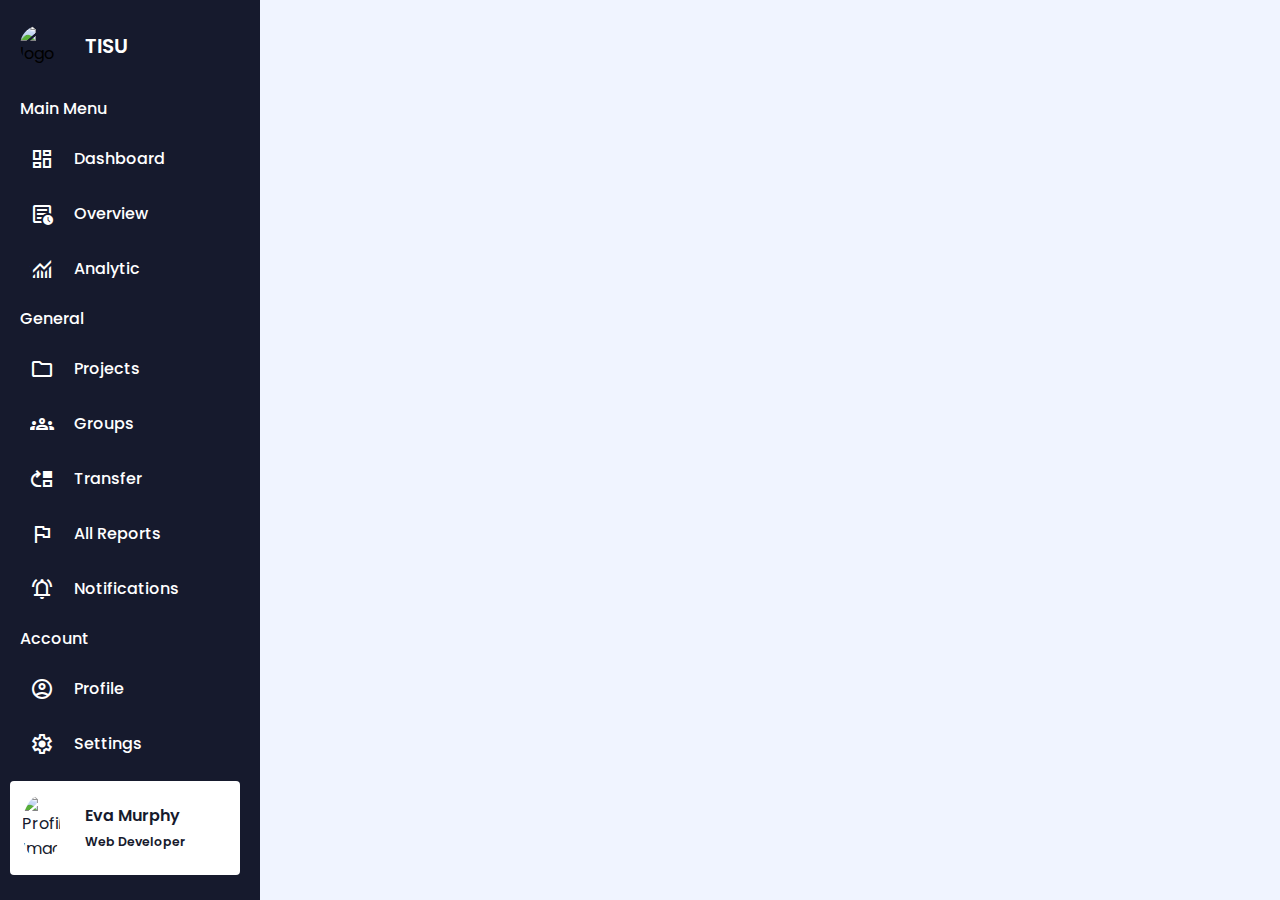
==== index.html @ 717934c8 "Editedfirst" ====
<!DOCTYPE html>
<!-- Coding By CodingNepal - www.codingnepalweb.com -->
<html lang="en">
  <head>
    <meta charset="UTF-8" />
    <meta name="viewport" content="width=device-width, initial-scale=1.0" />
    <title>Sidebar Menu HTML and CSS | CodingNepal</title>
    <!-- Linking Google Font Link For Icons -->
    <link
      rel="stylesheet"
      href="https://fonts.googleapis.com/css2?family=Material+Symbols+Outlined:opsz,wght,FILL,GRAD@20..48,100..700,0..1,-50..200"
    />
    <link rel="stylesheet" href="style.css" />
  </head>
  <body>
    <aside class="sidebar">
      <div class="sidebar-header">
        <img src="https://tisu.uz/images/logo.png" alt="logo" />
        <h2>TISU</h2>
      </div>
      <ul class="sidebar-links">
        <h4>
          <span>Main Menu</span>
          <div class="menu-separator"></div>
        </h4>
        <li>
          <a href="#">
            <span class="material-symbols-outlined"> dashboard </span
            >Dashboard</a
          >
        </li>
        <li>
          <a href="#"
            ><span class="material-symbols-outlined"> overview </span
            >Overview</a
          >
        </li>
        <li>
          <a href="#"
            ><span class="material-symbols-outlined"> monitoring </span
            >Analytic</a
          >
        </li>
        <h4>
          <span>General</span>
          <div class="menu-separator"></div>
        </h4>
        <li>
          <a href="#"
            ><span class="material-symbols-outlined"> folder </span>Projects</a
          >
        </li>
        <li>
          <a href="#"
            ><span class="material-symbols-outlined"> groups </span>Groups</a
          >
        </li>
        <li>
          <a href="#"
            ><span class="material-symbols-outlined"> move_up </span>Transfer</a
          >
        </li>
        <li>
          <a href="#"
            ><span class="material-symbols-outlined"> flag </span>All Reports</a
          >
        </li>
        <li>
          <a href="#"
            ><span class="material-symbols-outlined">
              notifications_active </span
            >Notifications</a
          >
        </li>
        <h4>
          <span>Account</span>
          <div class="menu-separator"></div>
        </h4>
        <li>
          <a href="#"
            ><span class="material-symbols-outlined"> account_circle </span
            >Profile</a
          >
        </li>
        <li>
          <a href="#"
            ><span class="material-symbols-outlined"> settings </span
            >Settings</a
          >
        </li>
        <li>
          <a href="#"
            ><span class="material-symbols-outlined"> logout </span>Logout</a
          >
        </li>
      </ul>
      <div class="user-account">
        <div class="user-profile">
          <img src="https://tisu.uz/images/logo.png" alt="Profile Image" />
          <div class="user-detail">
            <h3>Eva Murphy</h3>
            <span>Web Developer</span>
          </div>
        </div>
      </div>
    </aside>
    <div class="section-container">
      <h1>Salom!</h1>
    </div>
  </body>
</html>
---- style.css ----
/* Importing Google font - Poppins */
@import url("https://fonts.googleapis.com/css2?family=Poppins:wght@400;500;600;700&display=swap");

* {
  margin: 0;
  padding: 0;
  box-sizing: border-box;
  font-family: "Poppins", sans-serif;
}

body {
  min-height: 100vh;
  background: #F0F4FF;
}

.section-container{
  margin-left: 100px;
}

.sidebar {
  position: fixed;
  top: 0;
  left: 0;
  height: 100%;
  width: 85px;
  display: flex;
  overflow-x: hidden;
  flex-direction: column;
  background: #161a2d;
  padding: 25px 20px;
  transition: all 0.4s ease;
}

.sidebar:hover {
  width: 260px;
}

.sidebar .sidebar-header {
  display: flex;
  align-items: center;
}

.sidebar .sidebar-header img {
  width: 42px;
  border-radius: 50%;
}

.sidebar .sidebar-header h2 {
  color: #fff;
  font-size: 1.25rem;
  font-weight: 600;
  white-space: nowrap;
  margin-left: 23px;
}

.sidebar-links h4 {
  color: #fff;
  font-weight: 500;
  white-space: nowrap;
  margin: 10px 0;
  position: relative;
}

.sidebar-links h4 span {
  opacity: 0;
}

.sidebar:hover .sidebar-links h4 span {
  opacity: 1;
}

.sidebar-links .menu-separator {
  position: absolute;
  left: 0;
  top: 50%;
  width: 100%;
  height: 1px;
  transform: scaleX(1);
  transform: translateY(-50%);
  background: #4f52ba;
  transform-origin: right;
  transition-delay: 0.2s;
}

.sidebar:hover .sidebar-links .menu-separator {
  transition-delay: 0s;
  transform: scaleX(0);
}

.sidebar-links {
  list-style: none;
  margin-top: 20px;
  height: 80%;
  overflow-y: auto;
  scrollbar-width: none;
}

.sidebar-links::-webkit-scrollbar {
  display: none;
}

.sidebar-links li a {
  display: flex;
  align-items: center;
  gap: 0 20px;
  color: #fff;
  font-weight: 500;
  white-space: nowrap;
  padding: 15px 10px;
  text-decoration: none;
  transition: 0.2s ease;
}

.sidebar-links li a:hover {
  color: #161a2d;
  background: #fff;
  border-radius: 4px;
}

.user-account {
  margin-top: auto;
  padding: 12px 10px;
  margin-left: -10px;
}

.user-profile {
  display: flex;
  align-items: center;
  color: #161a2d;
}

.user-profile img {
  width: 42px;
  border-radius: 50%;
  border: 2px solid #fff;
}

.user-profile h3 {
  font-size: 1rem;
  font-weight: 600;
}

.user-profile span {
  font-size: 0.775rem;
  font-weight: 600;
}

.user-detail {
  margin-left: 23px;
  white-space: nowrap;
}

.sidebar:hover .user-account {
  background: #fff;
  border-radius: 4px;
}
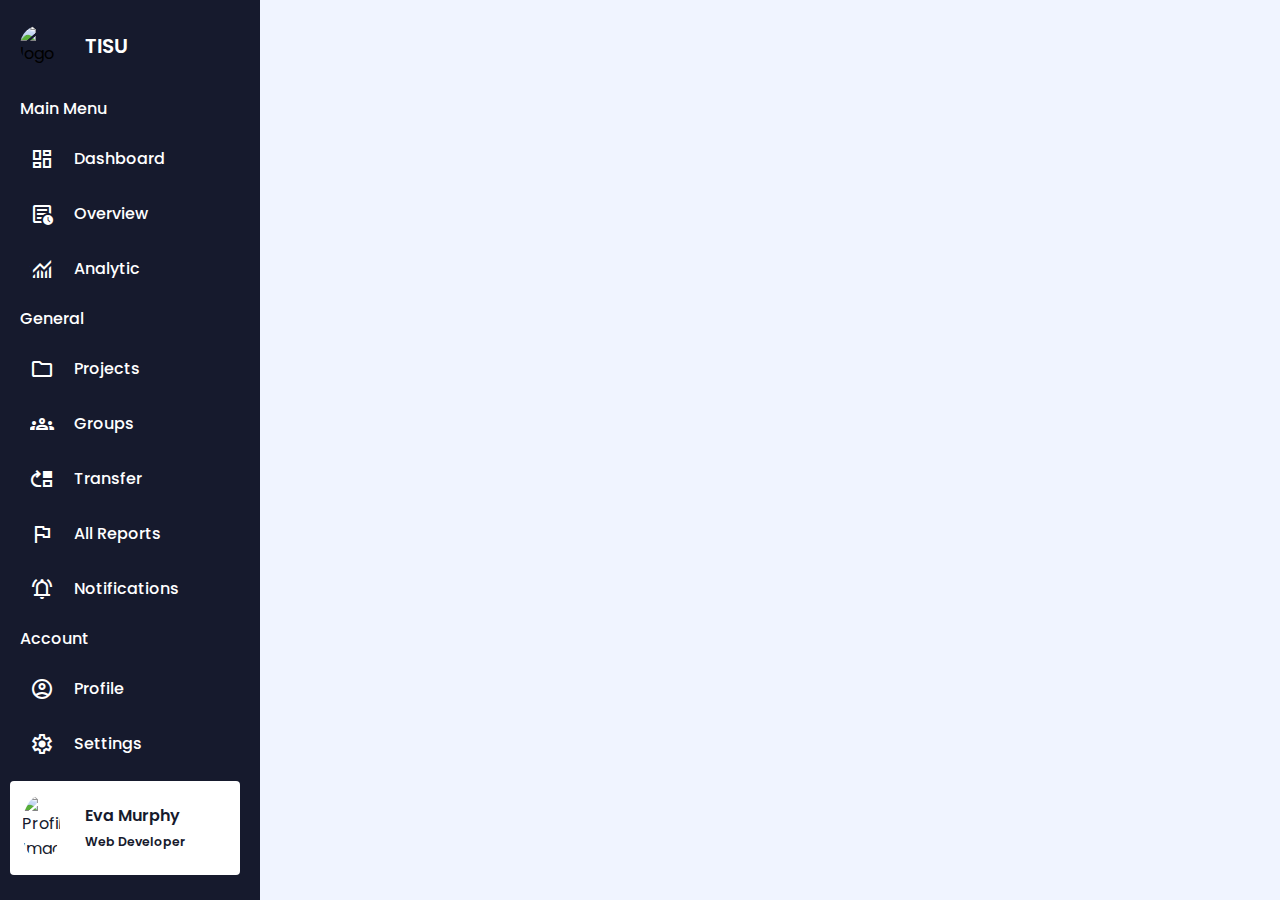
==== commit f6a59c79: "new" ====
--- a/index.html
+++ b/index.html
@@ -104,8 +104,11 @@
         </div>
       </div>
     </aside>
-    <div class="section-container">
+    <div class="main">
       <h1>Salom!</h1>
+    </div>
+    <div class="Projects">
+        Are you Okay
     </div>
   </body>
 </html>--- a/style.css
+++ b/style.css
@@ -13,7 +13,7 @@
   background: #F0F4FF;
 }
 
-.section-container{
+.main {
   margin-left: 100px;
 }
 
@@ -153,4 +153,9 @@
 .sidebar:hover .user-account {
   background: #fff;
   border-radius: 4px;
+}
+
+.Projects {
+    margin-left: 100px;
+    display: none;
 }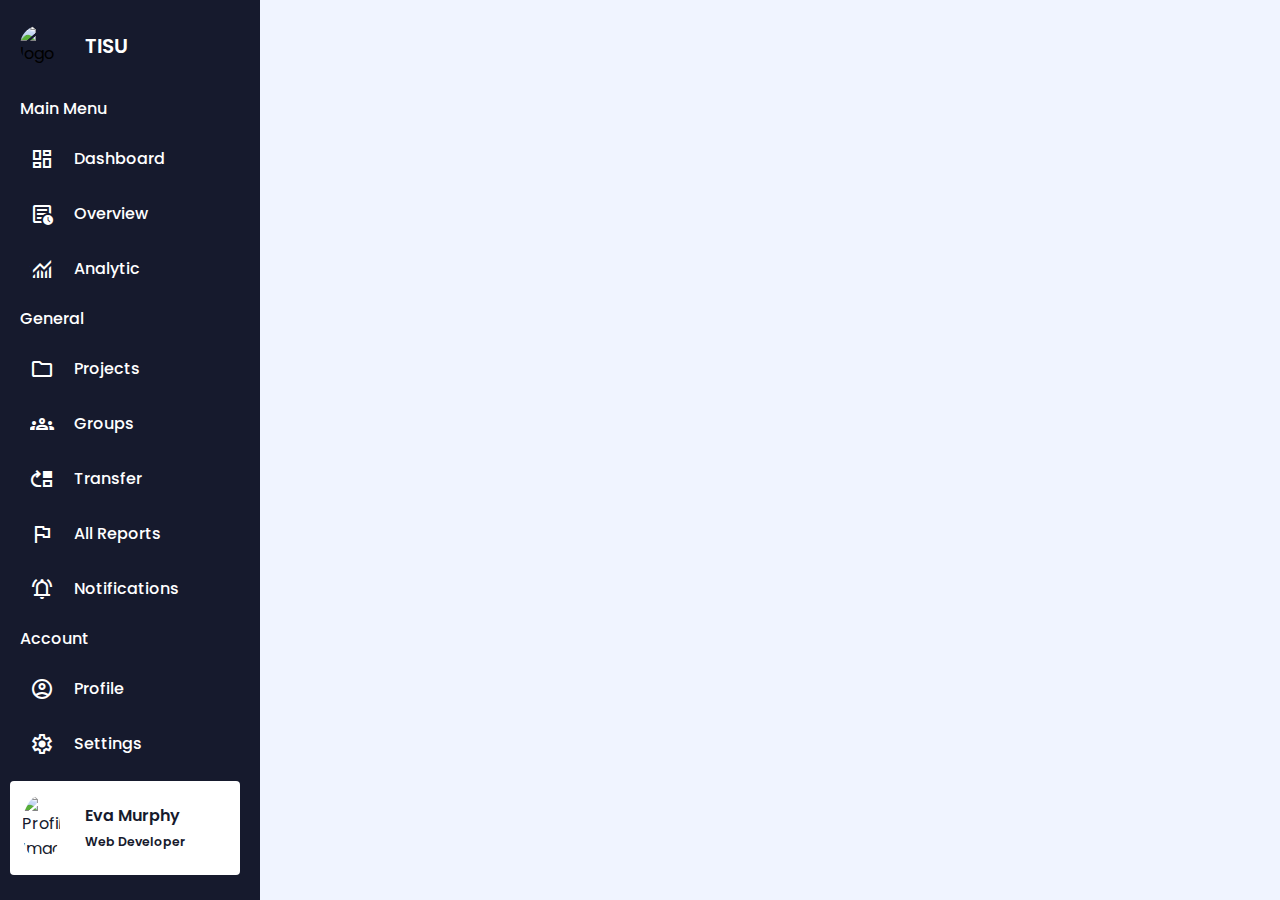
==== commit f62c9e12: "tr" ====
--- a/index.html
+++ b/index.html
@@ -107,8 +107,5 @@
     <div class="main">
       <h1>Salom!</h1>
     </div>
-    <div class="Projects">
-        Are you Okay
-    </div>
   </body>
 </html>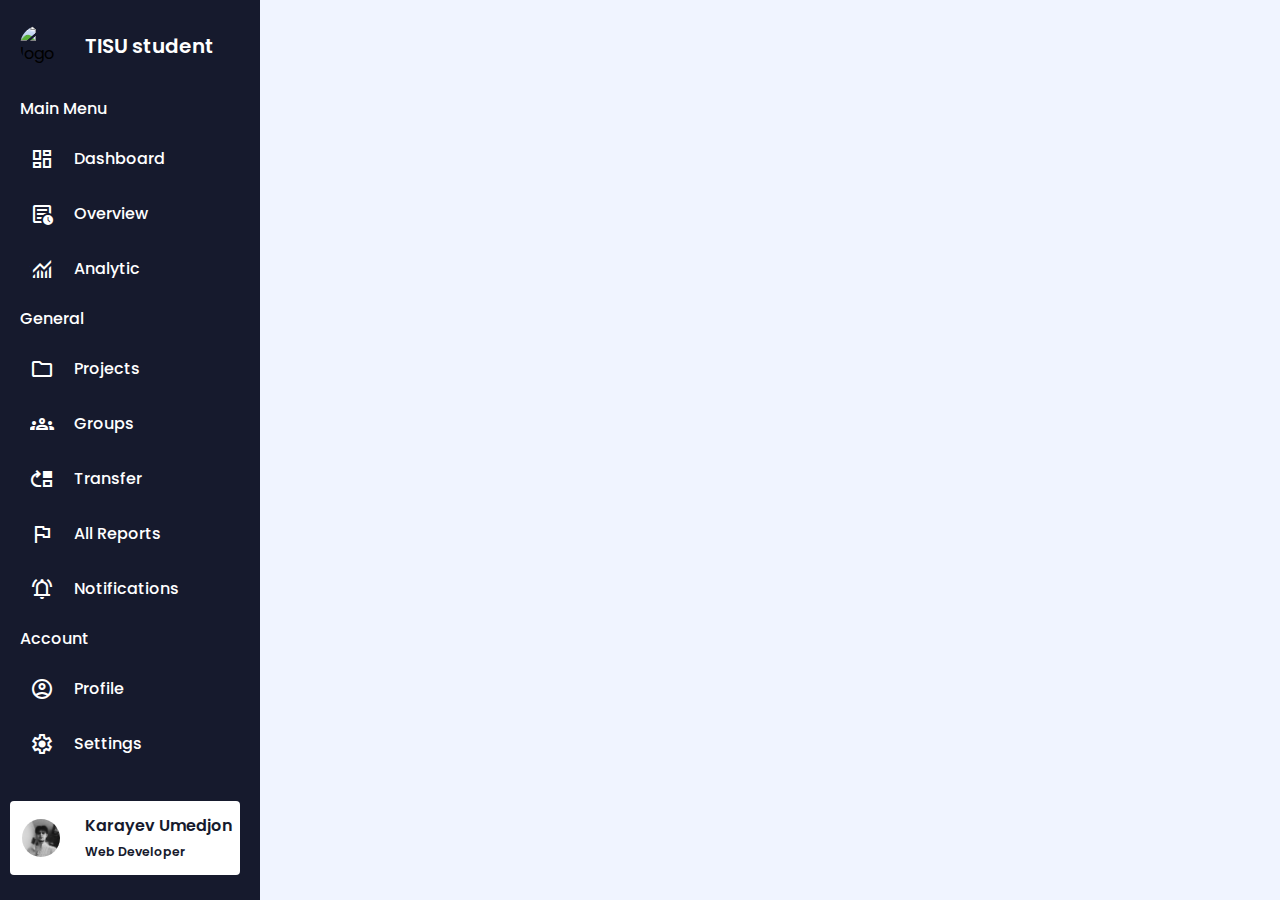
==== commit d390b77d: "add logoimage" ====
--- a/index.html
+++ b/index.html
@@ -4,7 +4,7 @@
   <head>
     <meta charset="UTF-8" />
     <meta name="viewport" content="width=device-width, initial-scale=1.0" />
-    <title>Sidebar Menu HTML and CSS | CodingNepal</title>
+    <title>Karayev Portfolio</title>
     <!-- Linking Google Font Link For Icons -->
     <link
       rel="stylesheet"
@@ -16,7 +16,7 @@
     <aside class="sidebar">
       <div class="sidebar-header">
         <img src="https://tisu.uz/images/logo.png" alt="logo" />
-        <h2>TISU</h2>
+        <h2>TISU student</h2>
       </div>
       <ul class="sidebar-links">
         <h4>
@@ -96,9 +96,9 @@
       </ul>
       <div class="user-account">
         <div class="user-profile">
-          <img src="https://tisu.uz/images/logo.png" alt="Profile Image" />
+          <img src="logo_creator.png" alt="Profile Image" />
           <div class="user-detail">
-            <h3>Eva Murphy</h3>
+            <h3>Karayev Umedjon</h3>
             <span>Web Developer</span>
           </div>
         </div>
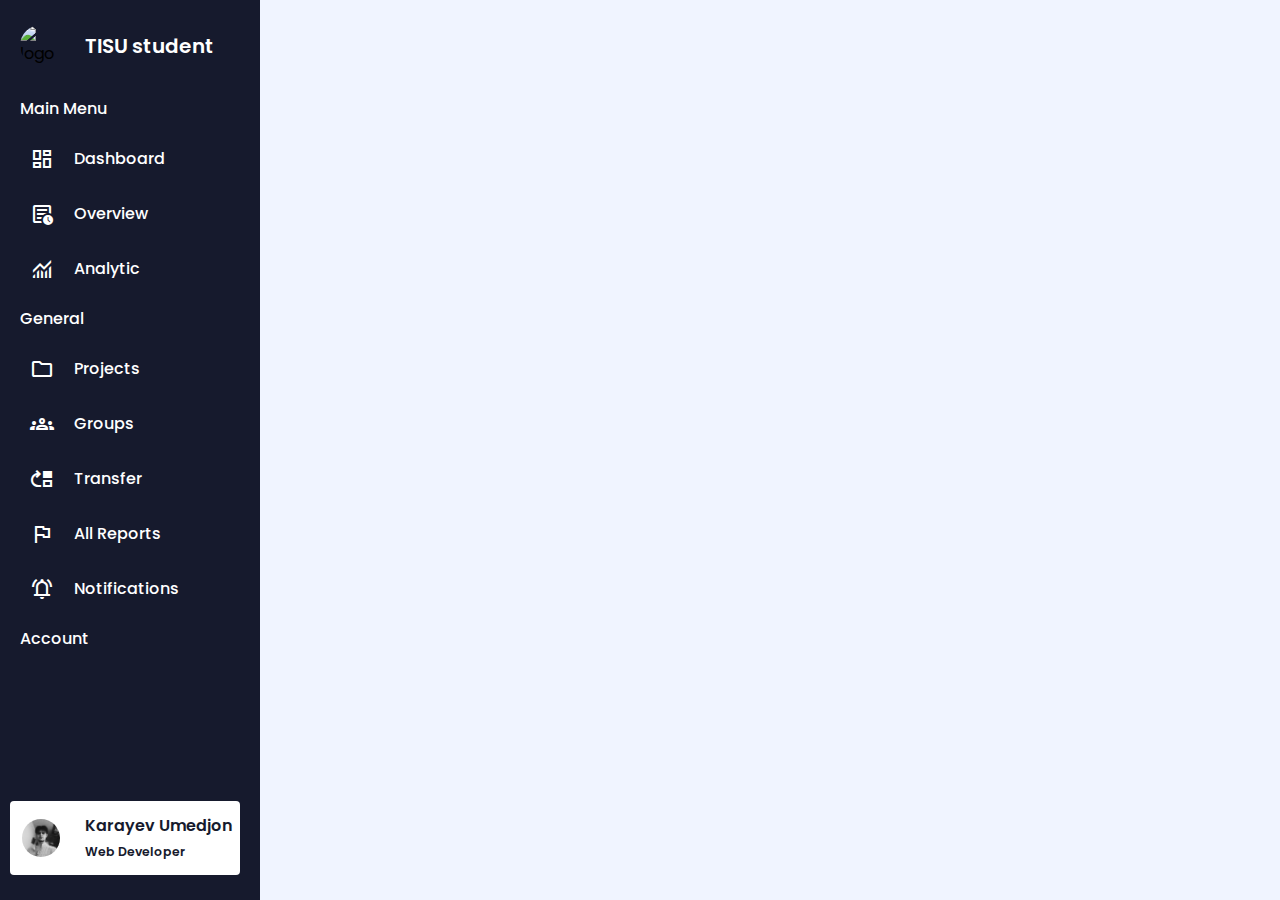
==== commit 18fe1a24: "ed" ====
--- a/index.html
+++ b/index.html
@@ -76,23 +76,6 @@
           <span>Account</span>
           <div class="menu-separator"></div>
         </h4>
-        <li>
-          <a href="#"
-            ><span class="material-symbols-outlined"> account_circle </span
-            >Profile</a
-          >
-        </li>
-        <li>
-          <a href="#"
-            ><span class="material-symbols-outlined"> settings </span
-            >Settings</a
-          >
-        </li>
-        <li>
-          <a href="#"
-            ><span class="material-symbols-outlined"> logout </span>Logout</a
-          >
-        </li>
       </ul>
       <div class="user-account">
         <div class="user-profile">
